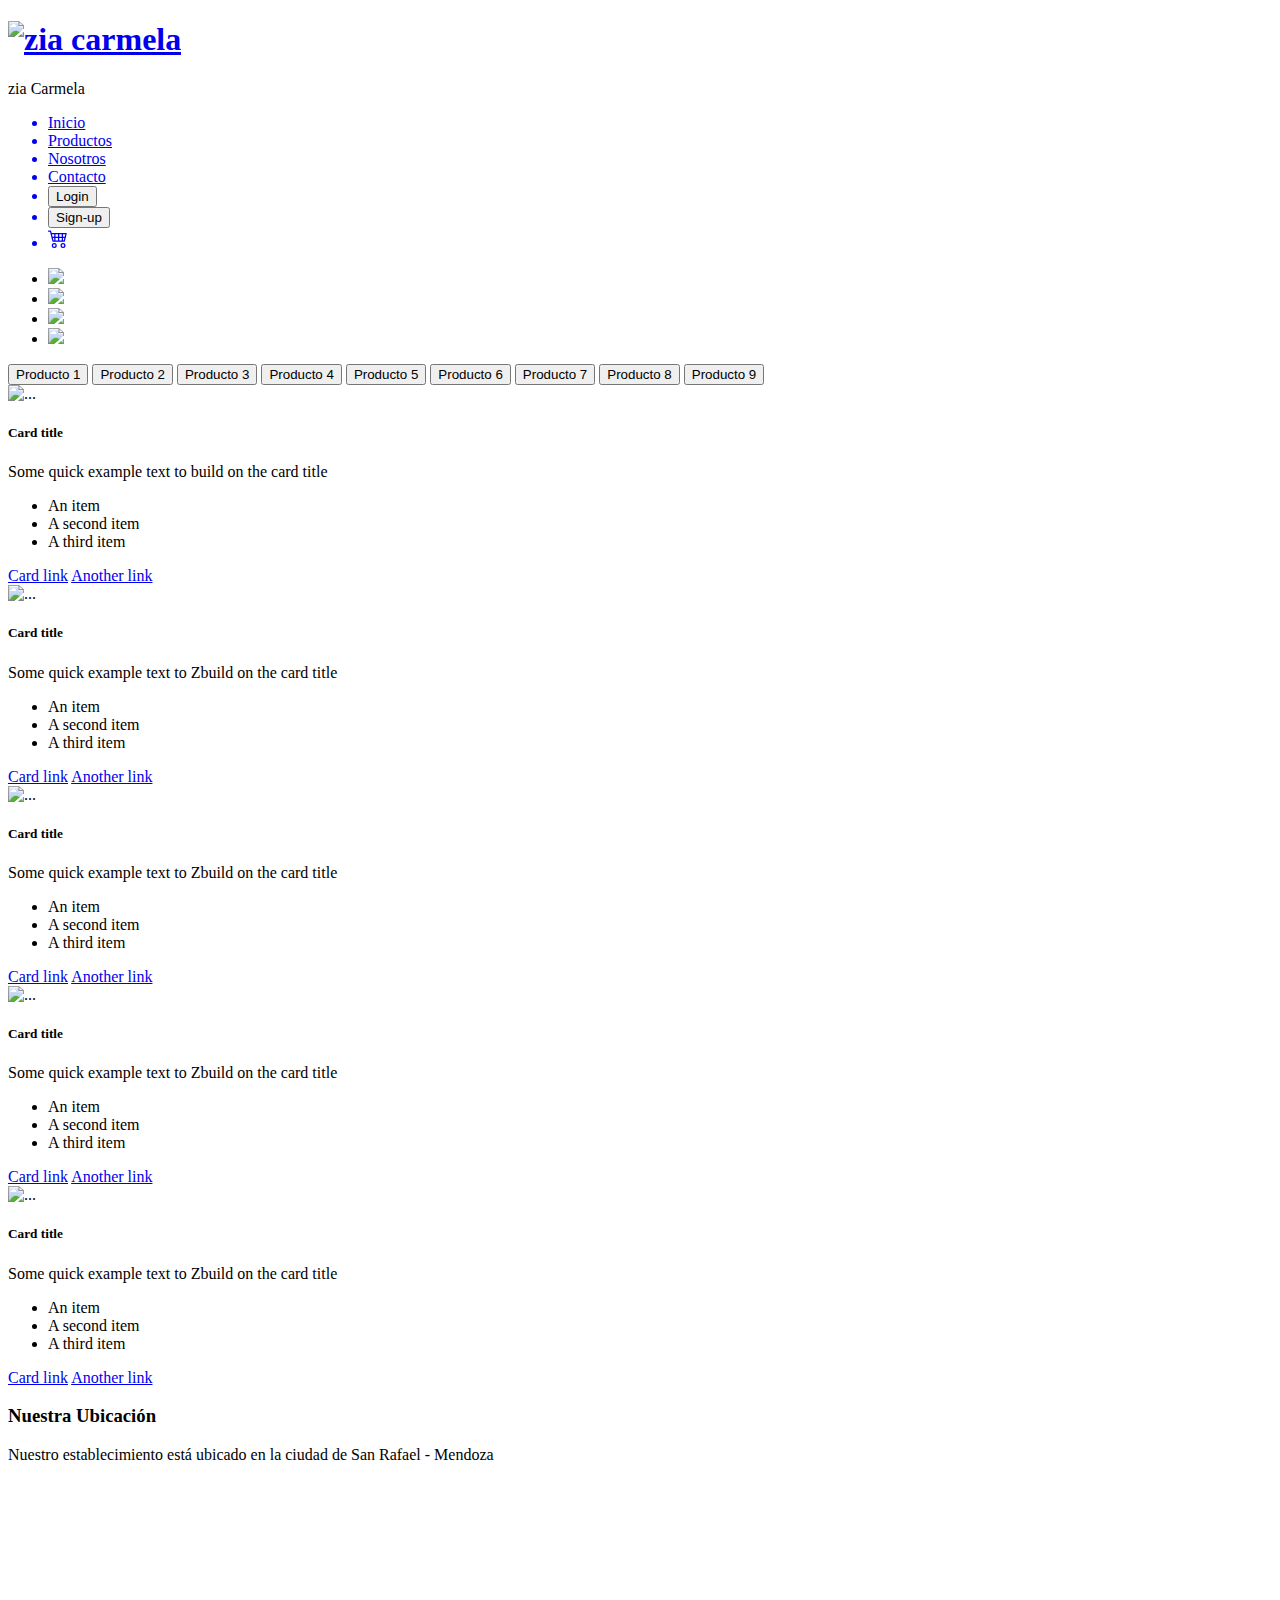
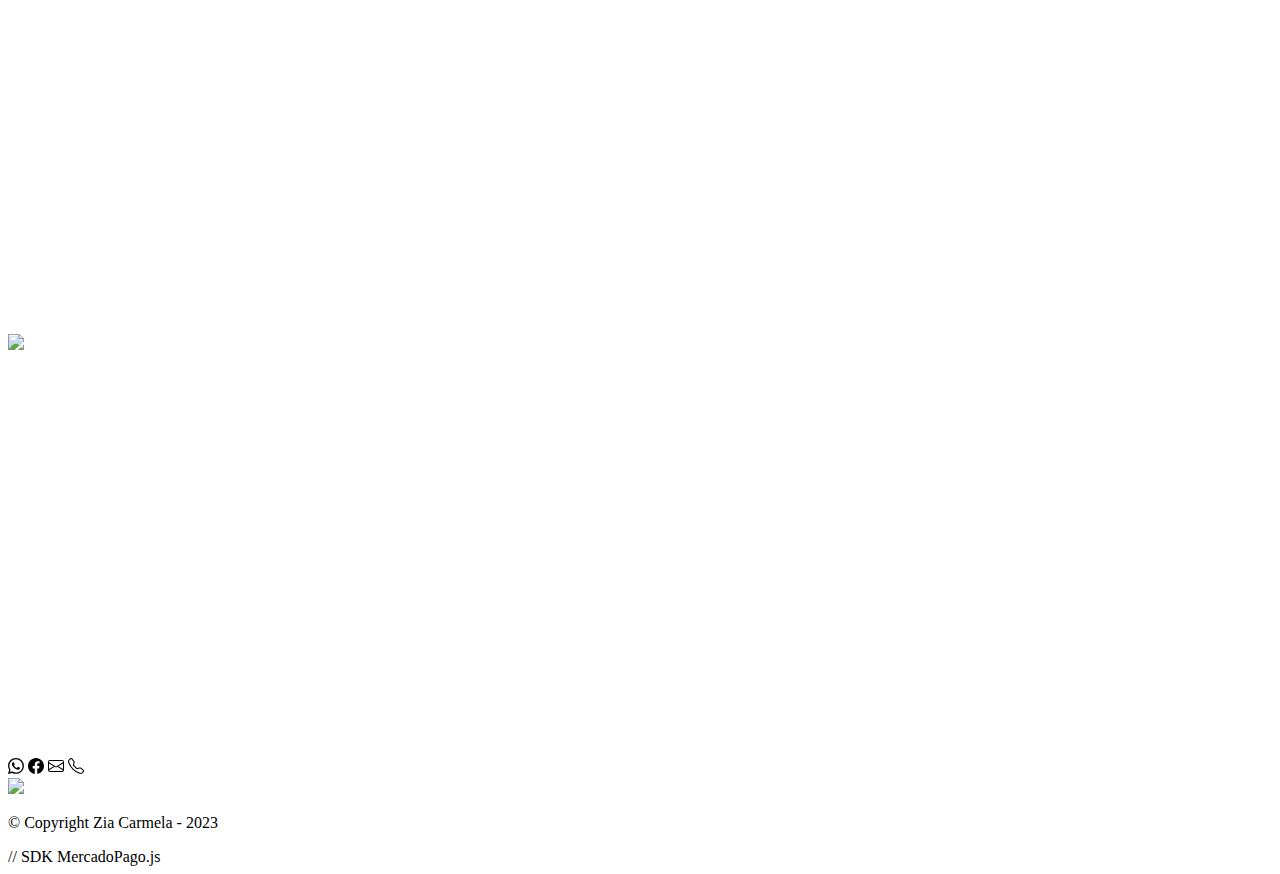
==== target/classes/static/index.html @ 24eec881 "implementando authentication" ====
<!DOCTYPE html>
<html lang="en">

<head>
    <meta charset="UTF-8">
    <meta name="viewport" content="width=device-width, initial-scale=1.0">
    <meta http-equiv="X-UA-Compatible" content="IE=edge" />
    <link rel="stylesheet" href="styles.css">
    <link rel="preconnect" href="https://fonts.googleapis.com">
    <link rel="preconnect" href="https://fonts.gstatic.com" crossorigin>
    <link href="https://fonts.googleapis.com/css2?family=Roboto:wght@400;500&display=swap" rel="stylesheet">
    <link
            href="https://fonts.googleapis.com/css2?family=Inter&family=Licorice&family=Quantico:ital,wght@1,700&display=swap"
            rel="stylesheet">
    <link href="https://cdn.jsdelivr.net/npm/bootstrap@5.3.2/dist/css/bootstrap.min.css" rel="stylesheet"
          integrity="sha384-T3c6CoIi6uLrA9TneNEoa7RxnatzjcDSCmG1MXxSR1GAsXEV/Dwwykc2MPK8M2HN" crossorigin="anonymous">
    <title>Los Sauces</title>
</head>

<body>

<header>
    <div class="caja1">
        <div class="logo">
            <h1><a href="http://www.youtube.com"><img src="imagenes/foto50-.png" alt="zia carmela"></a></h1>
            <p class="letras-logo">zia Carmela</p>
        </div>
        <nav class="nav">
            <ul class="menu">
                <a href="#">
                    <li>Inicio</li>
                </a>
                <a href="#">
                    <li>Productos</li>
                </a>
                <a href="#">
                    <li>Nosotros</li>
                </a>
                <a href="#">
                    <li>Contacto</li>
                </a>

                <a href="index_login.html">
                    <li><button type="button" class="boton-login">Login</button></li>
                </a>
                <a href="#">
                    <li><button type="button" class="boton-sign">Sign-up</button></li>
                </a>
                <a href="index_carrito.html">
                    <li><svg xmlns="http://www.w3.org/2000/svg" width="20" height="20" fill="currentColor"
                             class="cart" viewBox="0 0 16 16">
                        <path
                                d="M0 2.5A.5.5 0 0 1 .5 2H2a.5.5 0 0 1 .485.379L2.89 4H14.5a.5.5 0 0 1 .485.621l-1.5 6A.5.5 0 0 1 13 11H4a.5.5 0 0 1-.485-.379L1.61 3H.5a.5.5 0 0 1-.5-.5zM3.14 5l.5 2H5V5H3.14zM6 5v2h2V5H6zm3 0v2h2V5H9zm3 0v2h1.36l.5-2H12zm1.11 3H12v2h.61l.5-2zM11 8H9v2h2V8zM8 8H6v2h2V8zM5 8H3.89l.5 2H5V8zm0 5a1 1 0 1 0 0 2 1 1 0 0 0 0-2zm-2 1a2 2 0 1 1 4 0 2 2 0 0 1-4 0zm9-1a1 1 0 1 0 0 2 1 1 0 0 0 0-2zm-2 1a2 2 0 1 1 4 0 2 2 0 0 1-4 0z" />
                    </svg></li>
                </a>
            </ul>
        </nav>
    </div>


</header>

<main>
    <div class="contenedor-main-1">
        <section class="seccion1">
            <div class="slider">
                <ul>
                    <li>
                        <img src="imagenes/foto1.jpeg">
                    </li>
                    <li>
                        <img src="imagenes/foto4.jpeg">
                    </li>
                    <li>
                        <img src="imagenes/foto5.jpeg">
                    </li>
                    <li>
                        <img src="imagenes/foto11.jpeg">
                    </li>
                </ul>
            </div>
        </section>
    </div>
    <div class="botones-main">

        <button type="button" class="btn btn-secondary">Producto 1</button>
        <button type="button" class="btn btn-success">Producto 2</button>
        <button type="button" class="btn btn-danger">Producto 3</button>
        <button type="button" class="btn btn-warning">Producto 4</button>
        <button type="button" class="btn btn-info">Producto 5</button>
        <button type="button" class="btn btn-light">Producto 6</button>
        <button type="button" class="btn btn-dark">Producto 7</button>
        <button type="button" class="btn btn-warning">Producto 8</button>
        <button type="button" class="btn btn-secondary">Producto 9</button>
    </div>
    <div class="promo">
        <div class="card">
            <img src="imagenes/foto4.jpeg" class="card-img" alt="...">
            <div class="card-body">
                <h5 class="card-title">Card title</h5>
                <p class="card-text">Some quick example text to build on the card title</p>
            </div>
            <ul class="list-group list-group-flush">
                <li class="list-group-item">An item</li>
                <li class="list-group-item">A second item</li>
                <li class="list-group-item">A third item</li>
            </ul>
            <div class="card-body">
                <a href="#" class="card-link">Card link</a>
                <a href="#" class="card-link">Another link</a>
            </div>
        </div>

        <div class="card">
            <img src="imagenes/foto5.jpeg" class="card-img" alt="...">
            <div class="card-body">
                <h5 class="card-title">Card title</h5>
                <p class="card-text">Some quick example text to Zbuild on the card title</p>
            </div>
            <ul class="list-group list-group-flush">
                <li class="list-group-item">An item</li>
                <li class="list-group-item">A second item</li>
                <li class="list-group-item">A third item</li>
            </ul>
            <div class="card-body">
                <a href="#" class="card-link">Card link</a>
                <a href="#" class="card-link">Another link</a>
            </div>
        </div>

        <div class="card">
            <img src="imagenes/foto12.jpg" class="card-img" alt="...">
            <div class="card-body">
                <h5 class="card-title">Card title</h5>
                <p class="card-text">Some quick example text to Zbuild on the card title</p>
            </div>
            <ul class="list-group list-group-flush">
                <li class="list-group-item">An item</li>
                <li class="list-group-item">A second item</li>
                <li class="list-group-item">A third item</li>
            </ul>
            <div class="card-body">
                <a href="#" class="card-link">Card link</a>
                <a href="#" class="card-link">Another link</a>
            </div>
        </div>

        <div class="card">
            <img src="imagenes/foto11.jpeg" class="card-img" alt="...">
            <div class="card-body">
                <h5 class="card-title">Card title</h5>
                <p class="card-text">Some quick example text to Zbuild on the card title</p>
            </div>
            <ul class="list-group list-group-flush">
                <li class="list-group-item">An item</li>
                <li class="list-group-item">A second item</li>
                <li class="list-group-item">A third item</li>
            </ul>
            <div class="card-body">
                <a href="#" class="card-link">Card link</a>
                <a href="#" class="card-link">Another link</a>
            </div>
        </div>

        <div class="card">
            <img src="imagenes/foto3.jpeg" class="card-img" alt="...">
            <div class="card-body">
                <h5 class="card-title">Card title</h5>
                <p class="card-text">Some quick example text to Zbuild on the card title</p>
            </div>
            <ul class="list-group list-group-flush">
                <li class="list-group-item">An item</li>
                <li class="list-group-item">A second item</li>
                <li class="list-group-item">A third item</li>
            </ul>
            <div class="card-body">
                <a href="#" class="card-link">Card link</a>
                <a href="#" class="card-link">Another link</a>
            </div>
        </div>

    </div>

    <div class="contenedor-mapa">
        <section class="mapa">
            <h3 class="titulo-principal">Nuestra Ubicación</h3>
            <p>Nuestro establecimiento está ubicado en la ciudad de San Rafael - Mendoza</p>

            <div class="mapa-contenido">
                <iframe
                        src="https://www.google.com/maps/embed?pb=!1m18!1m12!1m3!1d3282.986257981986!2d-68.29186362545875!3d-34.62978755887343!2m3!1f0!2f0!3f0!3m2!1i1024!2i768!4f13.1!3m3!1m2!1s0x9679a8338173f3bf%3A0x7ea3db57651925ea!2sAv.%20Bartolom%C3%A9%20Mitre%203580%2C%20San%20Rafael%2C%20Mendoza!5e0!3m2!1ses-419!2sar!4v1696029505403!5m2!1ses-419!2sar"
                        height="450" style="border:0;" allowfullscreen="" loading="lazy"
                        referrerpolicy="no-referrer-when-downgrade"></iframe>
            </div>
        </section>
    </div>

    <div class="caja2">
        <img src="imagenes/foto12.jpg" class="imagen-diferenciales">
        <div class="video">
            <iframe height="400" src="https://www.youtube.com/embed/inI7Y8bXhTY?si=z2L87dIfT15-AZzC"
                    title="YouTube video player" frameborder="0"
                    allow="accelerometer; autoplay; clipboard-write; encrypted-media; gyroscope; picture-in-picture; web-share"
                    allowfullscreen></iframe>
        </div>
    </div>
</main>

<footer>
    <svg xmlns="http://www.w3.org/2000/svg" width="16" height="16" fill="currentColor" class="bi bi-whatsapp"
         viewBox="0 0 16 16">
        <path
                d="M13.601 2.326A7.854 7.854 0 0 0 7.994 0C3.627 0 .068 3.558.064 7.926c0 1.399.366 2.76 1.057 3.965L0 16l4.204-1.102a7.933 7.933 0 0 0 3.79.965h.004c4.368 0 7.926-3.558 7.93-7.93A7.898 7.898 0 0 0 13.6 2.326zM7.994 14.521a6.573 6.573 0 0 1-3.356-.92l-.24-.144-2.494.654.666-2.433-.156-.251a6.56 6.56 0 0 1-1.007-3.505c0-3.626 2.957-6.584 6.591-6.584a6.56 6.56 0 0 1 4.66 1.931 6.557 6.557 0 0 1 1.928 4.66c-.004 3.639-2.961 6.592-6.592 6.592zm3.615-4.934c-.197-.099-1.17-.578-1.353-.646-.182-.065-.315-.099-.445.099-.133.197-.513.646-.627.775-.114.133-.232.148-.43.05-.197-.1-.836-.308-1.592-.985-.59-.525-.985-1.175-1.103-1.372-.114-.198-.011-.304.088-.403.087-.088.197-.232.296-.346.1-.114.133-.198.198-.33.065-.134.034-.248-.015-.347-.05-.099-.445-1.076-.612-1.47-.16-.389-.323-.335-.445-.34-.114-.007-.247-.007-.38-.007a.729.729 0 0 0-.529.247c-.182.198-.691.677-.691 1.654 0 .977.71 1.916.81 2.049.098.133 1.394 2.132 3.383 2.992.47.205.84.326 1.129.418.475.152.904.129 1.246.08.38-.058 1.171-.48 1.338-.943.164-.464.164-.86.114-.943-.049-.084-.182-.133-.38-.232z" />
    </svg>
    <svg xmlns="http://www.w3.org/2000/svg" width="16" height="16" fill="currentColor" class="bi bi-facebook"
         viewBox="0 0 16 16">
        <path
                d="M16 8.049c0-4.446-3.582-8.05-8-8.05C3.58 0-.002 3.603-.002 8.05c0 4.017 2.926 7.347 6.75 7.951v-5.625h-2.03V8.05H6.75V6.275c0-2.017 1.195-3.131 3.022-3.131.876 0 1.791.157 1.791.157v1.98h-1.009c-.993 0-1.303.621-1.303 1.258v1.51h2.218l-.354 2.326H9.25V16c3.824-.604 6.75-3.934 6.75-7.951z" />
    </svg>
    <svg xmlns="http://www.w3.org/2000/svg" width="16" height="16" fill="currentColor" class="bi bi-envelope"
         viewBox="0 0 16 16">
        <path
                d="M0 4a2 2 0 0 1 2-2h12a2 2 0 0 1 2 2v8a2 2 0 0 1-2 2H2a2 2 0 0 1-2-2V4Zm2-1a1 1 0 0 0-1 1v.217l7 4.2 7-4.2V4a1 1 0 0 0-1-1H2Zm13 2.383-4.708 2.825L15 11.105V5.383Zm-.034 6.876-5.64-3.471L8 9.583l-1.326-.795-5.64 3.47A1 1 0 0 0 2 13h12a1 1 0 0 0 .966-.741ZM1 11.105l4.708-2.897L1 5.383v5.722Z" />
    </svg>
    <svg xmlns="http://www.w3.org/2000/svg" width="16" height="16" fill="currentColor" class="bi bi-telephone"
         viewBox="0 0 16 16">
        <path
                d="M3.654 1.328a.678.678 0 0 0-1.015-.063L1.605 2.3c-.483.484-.661 1.169-.45 1.77a17.568 17.568 0 0 0 4.168 6.608 17.569 17.569 0 0 0 6.608 4.168c.601.211 1.286.033 1.77-.45l1.034-1.034a.678.678 0 0 0-.063-1.015l-2.307-1.794a.678.678 0 0 0-.58-.122l-2.19.547a1.745 1.745 0 0 1-1.657-.459L5.482 8.062a1.745 1.745 0 0 1-.46-1.657l.548-2.19a.678.678 0 0 0-.122-.58L3.654 1.328zM1.884.511a1.745 1.745 0 0 1 2.612.163L6.29 2.98c.329.423.445.974.315 1.494l-.547 2.19a.678.678 0 0 0 .178.643l2.457 2.457a.678.678 0 0 0 .644.178l2.189-.547a1.745 1.745 0 0 1 1.494.315l2.306 1.794c.829.645.905 1.87.163 2.611l-1.034 1.034c-.74.74-1.846 1.065-2.877.702a18.634 18.634 0 0 1-7.01-4.42 18.634 18.634 0 0 1-4.42-7.009c-.362-1.03-.037-2.137.703-2.877L1.885.511z" />
    </svg>

    <div><img src="imagenes/foto1.jpeg"></div>
    <p class="copyright">&copy Copyright Zia Carmela - 2023</p>
</footer>

<script src="script.js"></script>
<script src="https://kit.fontawesome.com/6859808a0b.js" crossorigin="anonymous"></script>
<script src="https://cdn.jsdelivr.net/npm/bootstrap@5.3.2/dist/js/bootstrap.bundle.min.js"
        integrity="sha384-C6RzsynM9kWDrMNeT87bh95OGNyZPhcTNXj1NW7RuBCsyN/o0jlpcV8Qyq46cDfL"
        crossorigin="anonymous"></script>

// SDK MercadoPago.js
<script src="https://sdk.mercadopago.com/js/v2"></script>

</body>

</html>
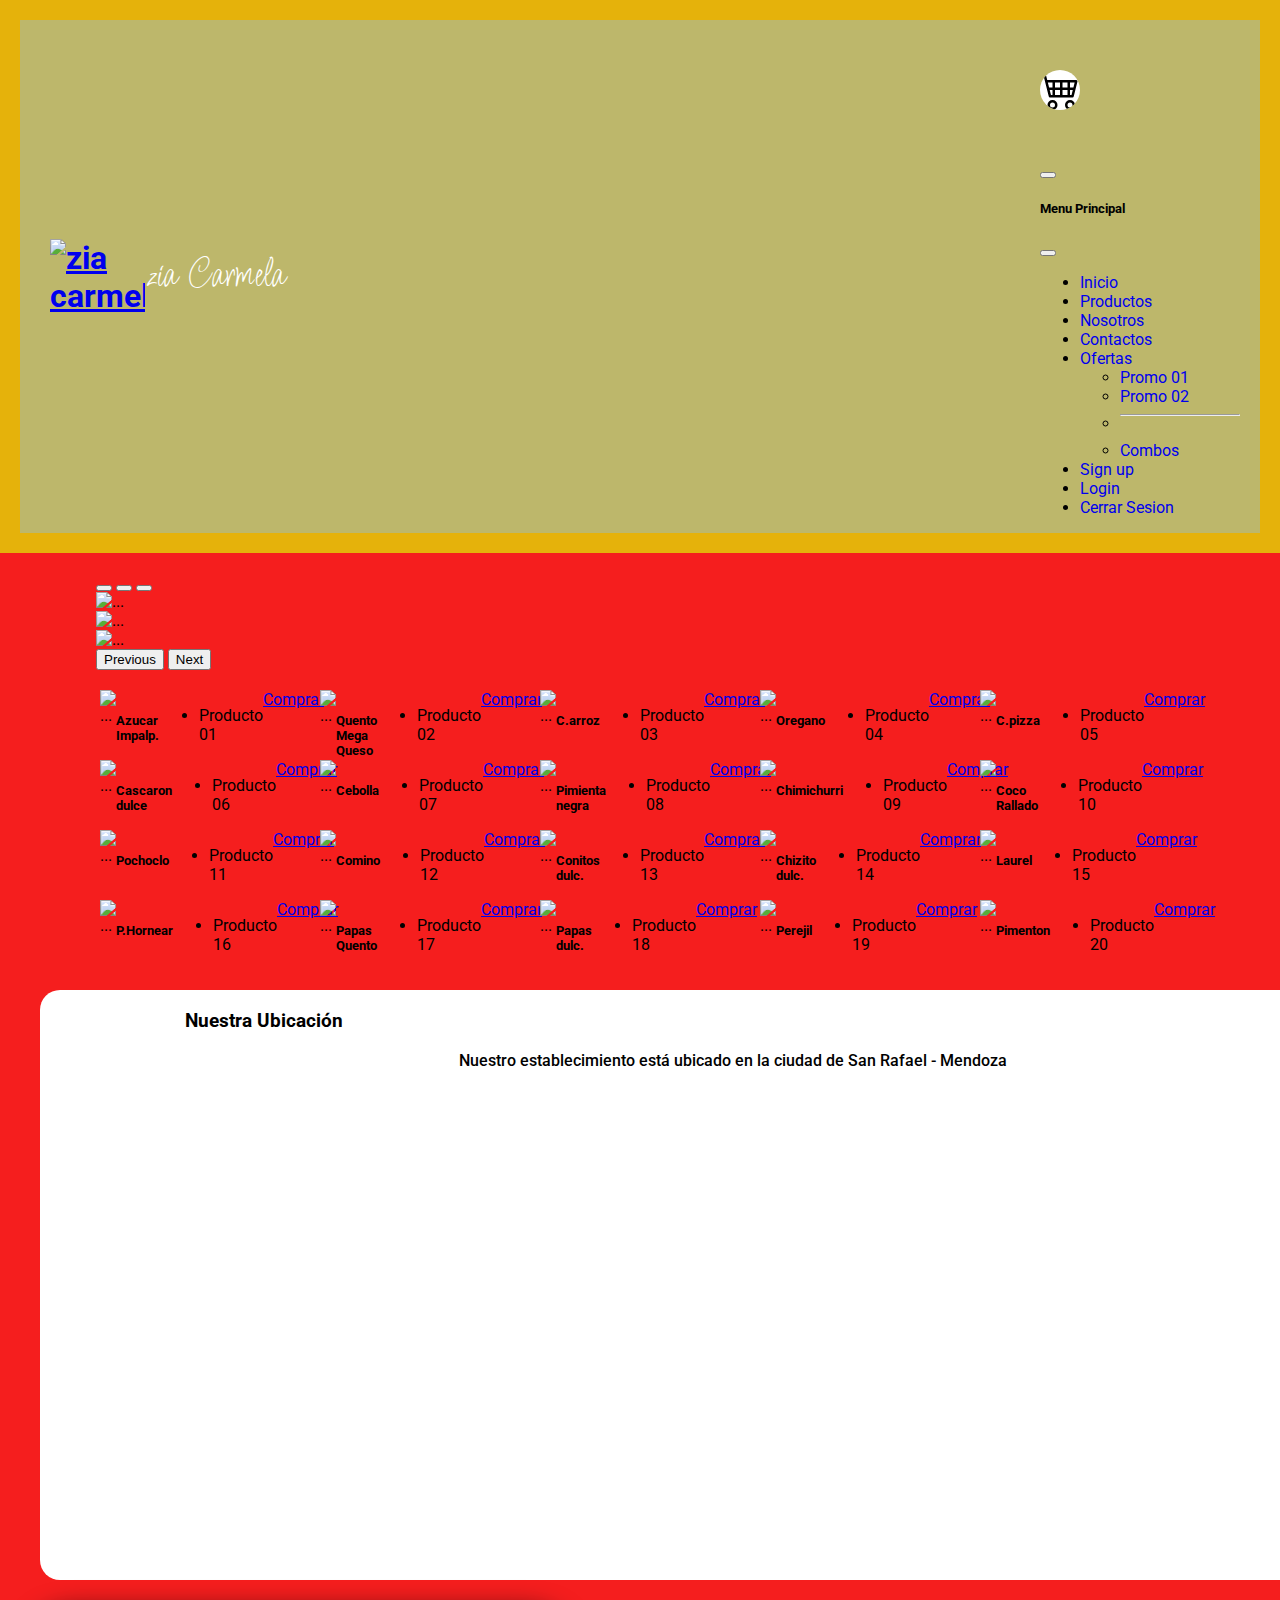
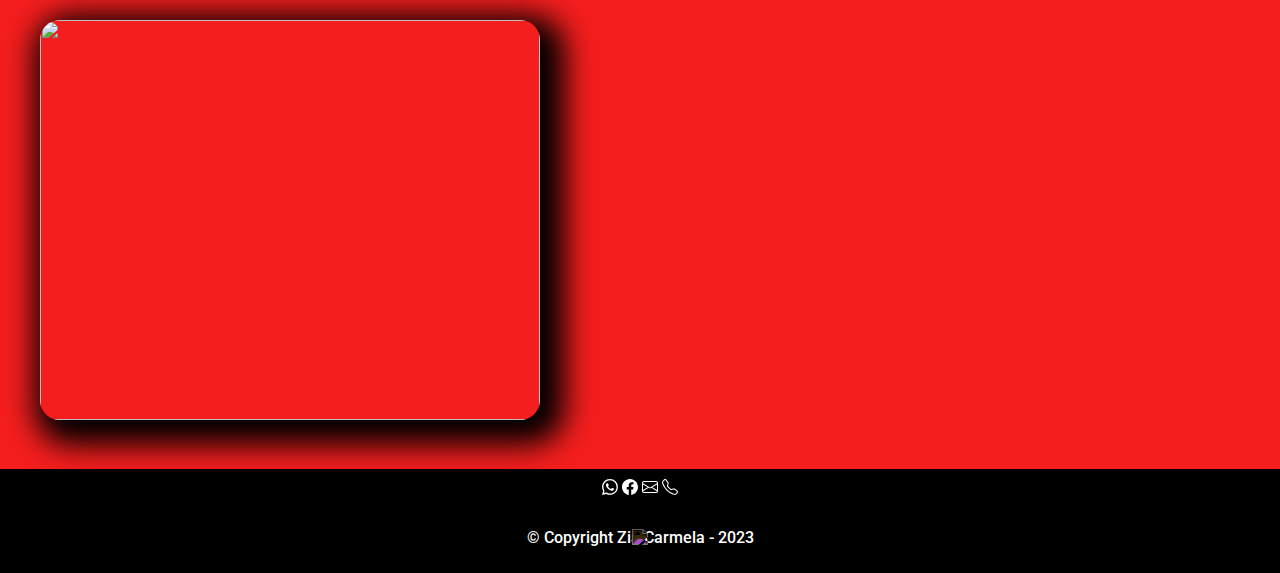
==== commit 020dda3f: "actualizando frontend" ====
--- a/target/classes/static/index.html
+++ b/target/classes/static/index.html
@@ -4,243 +4,476 @@
 <head>
     <meta charset="UTF-8">
     <meta name="viewport" content="width=device-width, initial-scale=1.0">
-    <meta http-equiv="X-UA-Compatible" content="IE=edge" />
-    <link rel="stylesheet" href="styles.css">
-    <link rel="preconnect" href="https://fonts.googleapis.com">
-    <link rel="preconnect" href="https://fonts.gstatic.com" crossorigin>
+    <meta http-equiv="X-UA-Compatible" content="IE=edge" /> <!-- Configuración de compatibilidad -->
+    <link rel="stylesheet" href="styles.css"> <!-- Enlace a una hoja de estilos externa -->
+    <link rel="preconnect" href="https://fonts.googleapis.com"> <!-- Precarga de recursos -->
+    <link rel="preconnect" href="https://fonts.gstatic.com" crossorigin> <!-- Precarga de recursos -->
     <link href="https://fonts.googleapis.com/css2?family=Roboto:wght@400;500&display=swap" rel="stylesheet">
     <link
-            href="https://fonts.googleapis.com/css2?family=Inter&family=Licorice&family=Quantico:ital,wght@1,700&display=swap"
-            rel="stylesheet">
+        href="https://fonts.googleapis.com/css2?family=Inter&family=Licorice&family=Quantico:ital,wght@1,700&display=swap"
+        rel="stylesheet"><!-- Fuente de Google Fonts -->
     <link href="https://cdn.jsdelivr.net/npm/bootstrap@5.3.2/dist/css/bootstrap.min.css" rel="stylesheet"
-          integrity="sha384-T3c6CoIi6uLrA9TneNEoa7RxnatzjcDSCmG1MXxSR1GAsXEV/Dwwykc2MPK8M2HN" crossorigin="anonymous">
-    <title>Los Sauces</title>
+        integrity="sha384-T3c6CoIi6uLrA9TneNEoa7RxnatzjcDSCmG1MXxSR1GAsXEV/Dwwykc2MPK8M2HN" crossorigin="anonymous">
+    <!-- Enlace a Bootstrap CSS -->
+    <title>Los Sauces</title><!-- Título de la página -->
 </head>
 
 <body>
-
-<header>
-    <div class="caja1">
-        <div class="logo">
-            <h1><a href="http://www.youtube.com"><img src="imagenes/foto50-.png" alt="zia carmela"></a></h1>
-            <p class="letras-logo">zia Carmela</p>
-        </div>
-        <nav class="nav">
-            <ul class="menu">
-                <a href="#">
-                    <li>Inicio</li>
-                </a>
-                <a href="#">
-                    <li>Productos</li>
-                </a>
-                <a href="#">
-                    <li>Nosotros</li>
-                </a>
-                <a href="#">
-                    <li>Contacto</li>
-                </a>
-
-                <a href="index_login.html">
-                    <li><button type="button" class="boton-login">Login</button></li>
-                </a>
-                <a href="#">
-                    <li><button type="button" class="boton-sign">Sign-up</button></li>
-                </a>
-                <a href="index_carrito.html">
-                    <li><svg xmlns="http://www.w3.org/2000/svg" width="20" height="20" fill="currentColor"
-                             class="cart" viewBox="0 0 16 16">
-                        <path
-                                d="M0 2.5A.5.5 0 0 1 .5 2H2a.5.5 0 0 1 .485.379L2.89 4H14.5a.5.5 0 0 1 .485.621l-1.5 6A.5.5 0 0 1 13 11H4a.5.5 0 0 1-.485-.379L1.61 3H.5a.5.5 0 0 1-.5-.5zM3.14 5l.5 2H5V5H3.14zM6 5v2h2V5H6zm3 0v2h2V5H9zm3 0v2h1.36l.5-2H12zm1.11 3H12v2h.61l.5-2zM11 8H9v2h2V8zM8 8H6v2h2V8zM5 8H3.89l.5 2H5V8zm0 5a1 1 0 1 0 0 2 1 1 0 0 0 0-2zm-2 1a2 2 0 1 1 4 0 2 2 0 0 1-4 0zm9-1a1 1 0 1 0 0 2 1 1 0 0 0 0-2zm-2 1a2 2 0 1 1 4 0 2 2 0 0 1-4 0z" />
-                    </svg></li>
-                </a>
-            </ul>
-        </nav>
+    <div class="contenedor"><!-- Contenedor principal -->
+
+        <!-- Encabezado -->
+        <header>
+            <div class="caja1">
+                <div class="logo">
+                    <h1><a href="http://www.youtube.com"><img src="imagenes/foto50-.png" alt="zia carmela"></a></h1>
+                    <p class="letras-logo">zia Carmela </p>
+                </div>
+
+                <nav class="navbar navbar-dark"><!-- Barra de navegación Bootstrap -->
+                    <div class="container-fluid">
+                        <!-- Enlaces de navegación y botón de menú desplegable -->
+                        <a href="index_carrito.html">
+                            <svg xmlns="http://www.w3.org/2000/svg" width="20" height="20" fill="currentColor"
+                                class="cart" viewBox="0 0 16 16">
+                                <path
+                                    d="M0 2.5A.5.5 0 0 1 .5 2H2a.5.5 0 0 1 .485.379L2.89 4H14.5a.5.5 0 0 1 .485.621l-1.5 6A.5.5 0 0 1 13 11H4a.5.5 0 0 1-.485-.379L1.61 3H.5a.5.5 0 0 1-.5-.5zM3.14 5l.5 2H5V5H3.14zM6 5v2h2V5H6zm3 0v2h2V5H9zm3 0v2h1.36l.5-2H12zm1.11 3H12v2h.61l.5-2zM11 8H9v2h2V8zM8 8H6v2h2V8zM5 8H3.89l.5 2H5V8zm0 5a1 1 0 1 0 0 2 1 1 0 0 0 0-2zm-2 1a2 2 0 1 1 4 0 2 2 0 0 1-4 0zm9-1a1 1 0 1 0 0 2 1 1 0 0 0 0-2zm-2 1a2 2 0 1 1 4 0 2 2 0 0 1-4 0z" />
+                            </svg>
+                        </a>
+                        <button class="navbar-toggler" type="button" data-bs-toggle="offcanvas"
+                            data-bs-target="#offcanvasDarkNavbar" aria-controls="offcanvasDarkNavbar"
+                            aria-label="Toggle navigation">
+                            <span class="navbar-toggler-icon"></span>
+                        </button>
+                        <div class="offcanvas text-bg-dark" tabindex="-1" id="offcanvasDarkNavbar"
+                            aria-labelledby="offcanvasDarkNavbarLabel">
+                            <div class="offcanvas-header">
+                                <h5 class="offcanvas-title" id="offcanvasDarkNavbarLabel">Menu Principal</h5>
+                                <button type="button" class="btn-close btn-close-white" data-bs-dismiss="offcanvas"
+                                    aria-label="Close"></button>
+                            </div>
+                            <div class="offcanvas-body">
+                                <ul class="navbar-nav justify-content-end flex-grow-1 pe-3">
+                                    <li class="nav-item">
+                                        <a class="nav-link active" aria-current="page" href="#">Inicio</a>
+                                    </li>
+                                    <li class="nav-item">
+                                        <a class="nav-link" href="#">Productos</a>
+                                    </li>
+                                    <li class="nav-item">
+                                        <a class="nav-link" href="#">Nosotros</a>
+                                    </li>
+                                    <li class="nav-item">
+                                        <a class="nav-link" href="#">Contactos</a>
+                                    </li>
+                                    <li class="nav-item dropdown">
+                                        <a class="nav-link dropdown-toggle" href="#" role="button"
+                                            data-bs-toggle="dropdown" aria-expanded="false">
+                                            Ofertas
+                                        </a>
+                                        <ul class="dropdown-menu dropdown-menu-dark">
+                                            <li><a class="dropdown-item" href="#">Promo 01</a></li>
+                                            <li><a class="dropdown-item" href="#">Promo 02</a></li>
+                                            <li>
+                                                <hr class="dropdown-divider">
+                                            </li>
+                                            <li><a class="dropdown-item" href="#">Combos</a></li>
+                                        </ul>
+                                    </li>
+                                    <li class="nav-item">
+                                        <a class="nav-link" href="#">Sign up</a>
+                                    </li>
+                                    <li class="nav-item">
+                                        <a class="nav-link" href="#">Login</a>
+                                    </li>
+                                    <li class="nav-item">
+                                        <a class="nav-link" href="#">Cerrar Sesion</a>
+                                    </li>
+                                </ul>
+
+                            </div>
+                        </div>
+                    </div>
+                </nav>
+            </div>
+        </header>
+
+        <!-- Contenido principal -->
+        <main>
+            <!-- Carrusel de imágenes -->
+            <div id="carouselExampleIndicators" class="carousel slide">
+                <!-- Indicadores del carrusel -->
+                <div class="carousel-indicators">
+                    <button type="button" data-bs-target="#carouselExampleIndicators" data-bs-slide-to="0"
+                        class="active" aria-current="true" aria-label="Slide 1"></button>
+                    <button type="button" data-bs-target="#carouselExampleIndicators" data-bs-slide-to="1"
+                        aria-label="Slide 2"></button>
+                    <button type="button" data-bs-target="#carouselExampleIndicators" data-bs-slide-to="2"
+                        aria-label="Slide 3"></button>
+                </div>
+                <!-- Imágenes del carrusel -->
+                <div class="carousel-inner">
+                    <div class="carousel-item active">
+                        <img src="https://i.imgur.com/RtgOYD8.jpg" class="d-inline w-20" alt="...">
+                    </div>
+                    <div class="carousel-item">
+                        <img src="https://i.imgur.com/d2zptec.jpg" class="d-inline w-20" alt="...">
+                    </div>
+                    <div class="carousel-item">
+                        <img src="https://i.imgur.com/vw62jQo.jpg" class="d-inline w-20" alt="...">
+                    </div>
+
+                </div>
+                <!-- Controles para cambiar de imagen en el carrusel -->
+                <button class="carousel-control-prev" type="button" data-bs-target="#carouselExampleIndicators"
+                    data-bs-slide="prev">
+                    <span class="carousel-control-prev-icon" aria-hidden="true"></span>
+                    <span class="visually-hidden">Previous</span>
+                </button>
+                <button class="carousel-control-next" type="button" data-bs-target="#carouselExampleIndicators"
+                    data-bs-slide="next">
+                    <span class="carousel-control-next-icon" aria-hidden="true"></span>
+                    <span class="visually-hidden">Next</span>
+                </button>
+            </div>
+
+            <!-- Sección de promociones -->
+            <div class="promo">
+                <!-- Tarjetas de productos en promoción -->
+                <div class="card">
+                    <img src="https://i.imgur.com/wy00szZ.jpg" class="card-img" alt="...">
+                    <div class="card-body">
+                        <h5 class="card-title">Azucar Impalp.</h5>
+                    </div>
+                    <ul class="list-group list-group-flush">
+                        <li class="list-group-item">Producto 01</li>
+                    </ul>
+                    <div class="card-body">
+                        <a href="index_carrito.html" class="card-link">Comprar</a>
+                    </div>
+                </div>
+
+                <div class="card">
+                    <img src="https://i.imgur.com/QmOUznl.png" class="card-img" alt="...">
+                    <div class="card-body">
+                        <h5 class="card-title">Quento Mega Queso</h5>
+                    </div>
+                    <ul class="list-group list-group-flush">
+                        <li class="list-group-item">Producto 02</li>
+                    </ul>
+                    <div class="card-body">
+                        <a href="index_carrito.html" class="card-link">Comprar</a>
+                    </div>
+                </div>
+
+                <div class="card">
+                    <img src="https://i.imgur.com/apTUfxa.jpg" class="card-img" alt="...">
+                    <div class="card-body">
+                        <h5 class="card-title">C.arroz</h5>
+                    </div>
+                    <ul class="list-group list-group-flush">
+                        <li class="list-group-item">Producto 03</li>
+                    </ul>
+                    <div class="card-body">
+                        <a href="index_carrito.html" class="card-link">Comprar</a>
+                    </div>
+                </div>
+
+                <div class="card">
+                    <img src="https://i.imgur.com/jzp7Rlf.jpg" class="card-img" alt="...">
+                    <div class="card-body">
+                        <h5 class="card-title">Oregano</h5>
+                    </div>
+                    <ul class="list-group list-group-flush">
+                        <li class="list-group-item">Producto 04</li>
+                    </ul>
+                    <div class="card-body">
+                        <a href="index_carrito.html" class="card-link">Comprar</a>
+                    </div>
+                </div>
+
+                <div class="card">
+                    <img src="https://i.imgur.com/y2tlto8.jpg" class="card-img" alt="...">
+                    <div class="card-body">
+                        <h5 class="card-title">C.pizza</h5>
+                    </div>
+                    <ul class="list-group list-group-flush">
+                        <li class="list-group-item">Producto 05</li>
+                    </ul>
+                    <div class="card-body">
+                        <a href="index_carrito.html" class="card-link">Comprar</a>
+                    </div>
+                </div>
+
+                <div class="card">
+                    <img src="https://i.imgur.com/4HZUDOX.jpg" class="card-img" alt="...">
+                    <div class="card-body">
+                        <h5 class="card-title">Cascaron dulce</h5>
+                    </div>
+                    <ul class="list-group list-group-flush">
+                        <li class="list-group-item">Producto 06</li>
+                    </ul>
+                    <div class="card-body">
+                        <a href="index_carrito.html" class="card-link">Comprar</a>
+                    </div>
+                </div>
+
+                <div class="card">
+                    <img src="https://i.imgur.com/d3mrowy.jpg" class="card-img" alt="...">
+                    <div class="card-body">
+                        <h5 class="card-title">Cebolla</h5>
+                    </div>
+                    <ul class="list-group list-group-flush">
+                        <li class="list-group-item">Producto 07</li>
+                    </ul>
+                    <div class="card-body">
+                        <a href="index_carrito.html" class="card-link">Comprar</a>
+                    </div>
+                </div>
+
+                <div class="card">
+                    <img src="https://i.imgur.com/InLtWAq.jpg" class="card-img" alt="...">
+                    <div class="card-body">
+                        <h5 class="card-title">Pimienta negra</h5>
+                    </div>
+                    <ul class="list-group list-group-flush">
+                        <li class="list-group-item">Producto 08</li>
+                    </ul>
+                    <div class="card-body">
+                        <a href="index_carrito.html" class="card-link">Comprar</a>
+                    </div>
+                </div>
+
+                <div class="card">
+                    <img src="https://i.imgur.com/5yTACEK.jpg" class="card-img" alt="...">
+                    <div class="card-body">
+                        <h5 class="card-title">Chimichurri</h5>
+                    </div>
+                    <ul class="list-group list-group-flush">
+                        <li class="list-group-item">Producto 09</li>
+                    </ul>
+                    <div class="card-body">
+                        <a href="index_carrito.html" class="card-link">Comprar</a>
+                    </div>
+                </div>
+
+                <div class="card">
+                    <img src="https://i.imgur.com/nEAxIB4.jpg" class="card-img" alt="...">
+                    <div class="card-body">
+                        <h5 class="card-title">Coco Rallado</h5>
+                    </div>
+                    <ul class="list-group list-group-flush">
+                        <li class="list-group-item">Producto 10</li>
+                    </ul>
+                    <div class="card-body">
+                        <a href="index_carrito.html" class="card-link">Comprar</a>
+                    </div>
+                </div>
+
+                <div class="card">
+                    <img src="https://i.imgur.com/exhkhXd.jpg" class="card-img" alt="...">
+                    <div class="card-body">
+                        <h5 class="card-title">Pochoclo</h5>
+                    </div>
+                    <ul class="list-group list-group-flush">
+                        <li class="list-group-item">Producto 11</li>
+                    </ul>
+                    <div class="card-body">
+                        <a href="index_carrito.html" class="card-link">Comprar</a>
+                    </div>
+                </div>
+
+                <div class="card">
+                    <img src="https://i.imgur.com/ZmIWVFm.jpg" class="card-img" alt="...">
+                    <div class="card-body">
+                        <h5 class="card-title">Comino</h5>
+                    </div>
+                    <ul class="list-group list-group-flush">
+                        <li class="list-group-item">Producto 12</li>
+                    </ul>
+                    <div class="card-body">
+                        <a href="index_carrito.html" class="card-link">Comprar</a>
+                    </div>
+                </div>
+
+                <div class="card">
+                    <img src="https://i.imgur.com/7vfaGx0.jpg" class="card-img" alt="...">
+                    <div class="card-body">
+                        <h5 class="card-title">Conitos dulc.</h5>
+                    </div>
+                    <ul class="list-group list-group-flush">
+                        <li class="list-group-item">Producto 13</li>
+                    </ul>
+                    <div class="card-body">
+                        <a href="index_carrito.html" class="card-link">Comprar</a>
+                    </div>
+                </div>
+
+                <div class="card">
+                    <img src="https://i.imgur.com/FWLjtMu.jpg" class="card-img" alt="...">
+                    <div class="card-body">
+                        <h5 class="card-title">Chizito dulc.</h5>
+                    </div>
+                    <ul class="list-group list-group-flush">
+                        <li class="list-group-item">Producto 14</li>
+                    </ul>
+                    <div class="card-body">
+                        <a href="index_carrito.html" class="card-link">Comprar</a>
+                    </div>
+                </div>
+
+                <div class="card">
+                    <img src="https://i.imgur.com/9HrRNSY.jpg" class="card-img" alt="...">
+                    <div class="card-body">
+                        <h5 class="card-title">Laurel</h5>
+                    </div>
+                    <ul class="list-group list-group-flush">
+                        <li class="list-group-item">Producto 15</li>
+                    </ul>
+                    <div class="card-body">
+                        <a href="index_carrito.html" class="card-link">Comprar</a>
+                    </div>
+                </div>
+
+                <div class="card">
+                    <img src="https://i.imgur.com/GsxDFfV.jpg" class="card-img" alt="...">
+                    <div class="card-body">
+                        <h5 class="card-title">P.Hornear</h5>
+                    </div>
+                    <ul class="list-group list-group-flush">
+                        <li class="list-group-item">Producto 16</li>
+                    </ul>
+                    <div class="card-body">
+                        <a href="index_carrito.html" class="card-link">Comprar</a>
+                    </div>
+                </div>
+
+                <div class="card">
+                    <img src="https://i.imgur.com/j1HmwfP.png" class="card-img" alt="...">
+                    <div class="card-body">
+                        <h5 class="card-title">Papas Quento</h5>
+                    </div>
+                    <ul class="list-group list-group-flush">
+                        <li class="list-group-item">Producto 17</li>
+                    </ul>
+                    <div class="card-body">
+                        <a href="index_carrito.html" class="card-link">Comprar</a>
+                    </div>
+                </div>
+
+                <div class="card">
+                    <img src="https://i.imgur.com/VLOjJKg.jpg" class="card-img" alt="...">
+                    <div class="card-body">
+                        <h5 class="card-title">Papas dulc.</h5>
+                    </div>
+                    <ul class="list-group list-group-flush">
+                        <li class="list-group-item">Producto 18</li>
+                    </ul>
+                    <div class="card-body">
+                        <a href="index_carrito.html" class="card-link">Comprar</a>
+                    </div>
+                </div>
+
+                <div class="card">
+                    <img src="https://i.imgur.com/jnt4B3d.jpg" class="card-img" alt="...">
+                    <div class="card-body">
+                        <h5 class="card-title">Perejil</h5>
+                    </div>
+                    <ul class="list-group list-group-flush">
+                        <li class="list-group-item">Producto 19</li>
+                    </ul>
+                    <div class="card-body">
+                        <a href="index_carrito.html" class="card-link">Comprar</a>
+                    </div>
+                </div>
+
+                <div class="card">
+                    <img src="https://i.imgur.com/5zt3b7v.jpg" class="card-img" alt="...">
+                    <div class="card-body">
+                        <h5 class="card-title">Pimenton</h5>
+                    </div>
+                    <ul class="list-group list-group-flush">
+                        <li class="list-group-item">Producto 20</li>
+                    </ul>
+                    <div class="card-body">
+                        <a href="index_carrito.html" class="card-link">Comprar</a>
+                    </div>
+                </div>
+
+            </div>
+
+            <!-- Contenedor del mapa de ubicación -->
+            <div class="contenedor-mapa">
+                <!-- Sección del mapa de ubicación -->
+                <section class="mapa">
+                    <!-- Título y descripción de ubicación -->
+                    <h3 class="titulo-principal">Nuestra Ubicación</h3>
+                    <p>Nuestro establecimiento está ubicado en la ciudad de San Rafael - Mendoza</p>
+                    <!-- Mapa incrustado de Google Maps -->
+                    <div class="mapa-contenido">
+                        <iframe
+                            src="https://www.google.com/maps/embed?pb=!1m18!1m12!1m3!1d3282.986257981986!2d-68.29186362545875!3d-34.62978755887343!2m3!1f0!2f0!3f0!3m2!1i1024!2i768!4f13.1!3m3!1m2!1s0x9679a8338173f3bf%3A0x7ea3db57651925ea!2sAv.%20Bartolom%C3%A9%20Mitre%203580%2C%20San%20Rafael%2C%20Mendoza!5e0!3m2!1ses-419!2sar!4v1696029505403!5m2!1ses-419!2sar"
+                            height="450" style="border:0;" allowfullscreen="" loading="lazy"
+                            referrerpolicy="no-referrer-when-downgrade"></iframe>
+                    </div>
+                </section>
+            </div>
+
+            <!-- Segunda caja de contenido -->
+            <div class="caja2">
+                <!-- Imagen y video incrustado de YouTube -->
+                <img src="imagenes/foto12.jpg" class="imagen-diferenciales">
+                <div class="video">
+                    <iframe height="400" src="https://www.youtube.com/embed/inI7Y8bXhTY?si=z2L87dIfT15-AZzC"
+                        title="YouTube video player" frameborder="0"
+                        allow="accelerometer; autoplay; clipboard-write; encrypted-media; gyroscope; picture-in-picture; web-share"
+                        allowfullscreen></iframe>
+                </div>
+            </div>
+        </main>
+
+        <!-- Pie de página -->
+        <footer>
+            <!-- Información de contacto (teléfono, correo, etc.) -->
+
+            <!-- Iconos de redes sociales -->
+            <svg xmlns="http://www.w3.org/2000/svg" width="16" height="16" fill="currentColor" class="bi bi-whatsapp"
+                viewBox="0 0 16 16">
+                <path
+                    d="M13.601 2.326A7.854 7.854 0 0 0 7.994 0C3.627 0 .068 3.558.064 7.926c0 1.399.366 2.76 1.057 3.965L0 16l4.204-1.102a7.933 7.933 0 0 0 3.79.965h.004c4.368 0 7.926-3.558 7.93-7.93A7.898 7.898 0 0 0 13.6 2.326zM7.994 14.521a6.573 6.573 0 0 1-3.356-.92l-.24-.144-2.494.654.666-2.433-.156-.251a6.56 6.56 0 0 1-1.007-3.505c0-3.626 2.957-6.584 6.591-6.584a6.56 6.56 0 0 1 4.66 1.931 6.557 6.557 0 0 1 1.928 4.66c-.004 3.639-2.961 6.592-6.592 6.592zm3.615-4.934c-.197-.099-1.17-.578-1.353-.646-.182-.065-.315-.099-.445.099-.133.197-.513.646-.627.775-.114.133-.232.148-.43.05-.197-.1-.836-.308-1.592-.985-.59-.525-.985-1.175-1.103-1.372-.114-.198-.011-.304.088-.403.087-.088.197-.232.296-.346.1-.114.133-.198.198-.33.065-.134.034-.248-.015-.347-.05-.099-.445-1.076-.612-1.47-.16-.389-.323-.335-.445-.34-.114-.007-.247-.007-.38-.007a.729.729 0 0 0-.529.247c-.182.198-.691.677-.691 1.654 0 .977.71 1.916.81 2.049.098.133 1.394 2.132 3.383 2.992.47.205.84.326 1.129.418.475.152.904.129 1.246.08.38-.058 1.171-.48 1.338-.943.164-.464.164-.86.114-.943-.049-.084-.182-.133-.38-.232z" />
+            </svg>
+            <svg xmlns="http://www.w3.org/2000/svg" width="16" height="16" fill="currentColor" class="bi bi-facebook"
+                viewBox="0 0 16 16">
+                <path
+                    d="M16 8.049c0-4.446-3.582-8.05-8-8.05C3.58 0-.002 3.603-.002 8.05c0 4.017 2.926 7.347 6.75 7.951v-5.625h-2.03V8.05H6.75V6.275c0-2.017 1.195-3.131 3.022-3.131.876 0 1.791.157 1.791.157v1.98h-1.009c-.993 0-1.303.621-1.303 1.258v1.51h2.218l-.354 2.326H9.25V16c3.824-.604 6.75-3.934 6.75-7.951z" />
+            </svg>
+            <svg xmlns="http://www.w3.org/2000/svg" width="16" height="16" fill="currentColor" class="bi bi-envelope"
+                viewBox="0 0 16 16">
+                <path
+                    d="M0 4a2 2 0 0 1 2-2h12a2 2 0 0 1 2 2v8a2 2 0 0 1-2 2H2a2 2 0 0 1-2-2V4Zm2-1a1 1 0 0 0-1 1v.217l7 4.2 7-4.2V4a1 1 0 0 0-1-1H2Zm13 2.383-4.708 2.825L15 11.105V5.383Zm-.034 6.876-5.64-3.471L8 9.583l-1.326-.795-5.64 3.47A1 1 0 0 0 2 13h12a1 1 0 0 0 .966-.741ZM1 11.105l4.708-2.897L1 5.383v5.722Z" />
+            </svg>
+            <svg xmlns="http://www.w3.org/2000/svg" width="16" height="16" fill="currentColor" class="bi bi-telephone"
+                viewBox="0 0 16 16">
+                <path
+                    d="M3.654 1.328a.678.678 0 0 0-1.015-.063L1.605 2.3c-.483.484-.661 1.169-.45 1.77a17.568 17.568 0 0 0 4.168 6.608 17.569 17.569 0 0 0 6.608 4.168c.601.211 1.286.033 1.77-.45l1.034-1.034a.678.678 0 0 0-.063-1.015l-2.307-1.794a.678.678 0 0 0-.58-.122l-2.19.547a1.745 1.745 0 0 1-1.657-.459L5.482 8.062a1.745 1.745 0 0 1-.46-1.657l.548-2.19a.678.678 0 0 0-.122-.58L3.654 1.328zM1.884.511a1.745 1.745 0 0 1 2.612.163L6.29 2.98c.329.423.445.974.315 1.494l-.547 2.19a.678.678 0 0 0 .178.643l2.457 2.457a.678.678 0 0 0 .644.178l2.189-.547a1.745 1.745 0 0 1 1.494.315l2.306 1.794c.829.645.905 1.87.163 2.611l-1.034 1.034c-.74.74-1.846 1.065-2.877.702a18.634 18.634 0 0 1-7.01-4.42 18.634 18.634 0 0 1-4.42-7.009c-.362-1.03-.037-2.137.703-2.877L1.885.511z" />
+            </svg>
+
+            <!-- Imagen del logotipo -->
+            <div><img class="logo-footer" src="imagenes/foto50-.png"></div>
+            <p class="copyright">&copy Copyright Zia Carmela - 2023</p><!-- Derechos de autor -->
+        </footer>
+
+        <!-- Scripts JavaScript y librerías externas -->
+        <script src="https://code.jquery.com/jquery-3.5.1.slim.min.js"></script>
+        <script src="https://cdn.jsdelivr.net/npm/@popperjs/core@2.11.6/dist/umd/popper.min.js"></script>
+        <script src="https://maxcdn.bootstrapcdn.com/bootstrap/4.5.2/js/bootstrap.min.js"></script>
+        <script src="script.js"></script>
+        <script src="https://kit.fontawesome.com/6859808a0b.js" crossorigin="anonymous"></script>
+        <script src="https://cdn.jsdelivr.net/npm/bootstrap@5.3.2/dist/js/bootstrap.bundle.min.js"
+            integrity="sha384-C6RzsynM9kWDrMNeT87bh95OGNyZPhcTNXj1NW7RuBCsyN/o0jlpcV8Qyq46cDfL"
+            crossorigin="anonymous"></script>
+        <!-- SDK MercadoPago.js-->
+        <script src="https://sdk.mercadopago.com/js/v2"></script>
     </div>
-
-
-</header>
-
-<main>
-    <div class="contenedor-main-1">
-        <section class="seccion1">
-            <div class="slider">
-                <ul>
-                    <li>
-                        <img src="imagenes/foto1.jpeg">
-                    </li>
-                    <li>
-                        <img src="imagenes/foto4.jpeg">
-                    </li>
-                    <li>
-                        <img src="imagenes/foto5.jpeg">
-                    </li>
-                    <li>
-                        <img src="imagenes/foto11.jpeg">
-                    </li>
-                </ul>
-            </div>
-        </section>
-    </div>
-    <div class="botones-main">
-
-        <button type="button" class="btn btn-secondary">Producto 1</button>
-        <button type="button" class="btn btn-success">Producto 2</button>
-        <button type="button" class="btn btn-danger">Producto 3</button>
-        <button type="button" class="btn btn-warning">Producto 4</button>
-        <button type="button" class="btn btn-info">Producto 5</button>
-        <button type="button" class="btn btn-light">Producto 6</button>
-        <button type="button" class="btn btn-dark">Producto 7</button>
-        <button type="button" class="btn btn-warning">Producto 8</button>
-        <button type="button" class="btn btn-secondary">Producto 9</button>
-    </div>
-    <div class="promo">
-        <div class="card">
-            <img src="imagenes/foto4.jpeg" class="card-img" alt="...">
-            <div class="card-body">
-                <h5 class="card-title">Card title</h5>
-                <p class="card-text">Some quick example text to build on the card title</p>
-            </div>
-            <ul class="list-group list-group-flush">
-                <li class="list-group-item">An item</li>
-                <li class="list-group-item">A second item</li>
-                <li class="list-group-item">A third item</li>
-            </ul>
-            <div class="card-body">
-                <a href="#" class="card-link">Card link</a>
-                <a href="#" class="card-link">Another link</a>
-            </div>
-        </div>
-
-        <div class="card">
-            <img src="imagenes/foto5.jpeg" class="card-img" alt="...">
-            <div class="card-body">
-                <h5 class="card-title">Card title</h5>
-                <p class="card-text">Some quick example text to Zbuild on the card title</p>
-            </div>
-            <ul class="list-group list-group-flush">
-                <li class="list-group-item">An item</li>
-                <li class="list-group-item">A second item</li>
-                <li class="list-group-item">A third item</li>
-            </ul>
-            <div class="card-body">
-                <a href="#" class="card-link">Card link</a>
-                <a href="#" class="card-link">Another link</a>
-            </div>
-        </div>
-
-        <div class="card">
-            <img src="imagenes/foto12.jpg" class="card-img" alt="...">
-            <div class="card-body">
-                <h5 class="card-title">Card title</h5>
-                <p class="card-text">Some quick example text to Zbuild on the card title</p>
-            </div>
-            <ul class="list-group list-group-flush">
-                <li class="list-group-item">An item</li>
-                <li class="list-group-item">A second item</li>
-                <li class="list-group-item">A third item</li>
-            </ul>
-            <div class="card-body">
-                <a href="#" class="card-link">Card link</a>
-                <a href="#" class="card-link">Another link</a>
-            </div>
-        </div>
-
-        <div class="card">
-            <img src="imagenes/foto11.jpeg" class="card-img" alt="...">
-            <div class="card-body">
-                <h5 class="card-title">Card title</h5>
-                <p class="card-text">Some quick example text to Zbuild on the card title</p>
-            </div>
-            <ul class="list-group list-group-flush">
-                <li class="list-group-item">An item</li>
-                <li class="list-group-item">A second item</li>
-                <li class="list-group-item">A third item</li>
-            </ul>
-            <div class="card-body">
-                <a href="#" class="card-link">Card link</a>
-                <a href="#" class="card-link">Another link</a>
-            </div>
-        </div>
-
-        <div class="card">
-            <img src="imagenes/foto3.jpeg" class="card-img" alt="...">
-            <div class="card-body">
-                <h5 class="card-title">Card title</h5>
-                <p class="card-text">Some quick example text to Zbuild on the card title</p>
-            </div>
-            <ul class="list-group list-group-flush">
-                <li class="list-group-item">An item</li>
-                <li class="list-group-item">A second item</li>
-                <li class="list-group-item">A third item</li>
-            </ul>
-            <div class="card-body">
-                <a href="#" class="card-link">Card link</a>
-                <a href="#" class="card-link">Another link</a>
-            </div>
-        </div>
-
-    </div>
-
-    <div class="contenedor-mapa">
-        <section class="mapa">
-            <h3 class="titulo-principal">Nuestra Ubicación</h3>
-            <p>Nuestro establecimiento está ubicado en la ciudad de San Rafael - Mendoza</p>
-
-            <div class="mapa-contenido">
-                <iframe
-                        src="https://www.google.com/maps/embed?pb=!1m18!1m12!1m3!1d3282.986257981986!2d-68.29186362545875!3d-34.62978755887343!2m3!1f0!2f0!3f0!3m2!1i1024!2i768!4f13.1!3m3!1m2!1s0x9679a8338173f3bf%3A0x7ea3db57651925ea!2sAv.%20Bartolom%C3%A9%20Mitre%203580%2C%20San%20Rafael%2C%20Mendoza!5e0!3m2!1ses-419!2sar!4v1696029505403!5m2!1ses-419!2sar"
-                        height="450" style="border:0;" allowfullscreen="" loading="lazy"
-                        referrerpolicy="no-referrer-when-downgrade"></iframe>
-            </div>
-        </section>
-    </div>
-
-    <div class="caja2">
-        <img src="imagenes/foto12.jpg" class="imagen-diferenciales">
-        <div class="video">
-            <iframe height="400" src="https://www.youtube.com/embed/inI7Y8bXhTY?si=z2L87dIfT15-AZzC"
-                    title="YouTube video player" frameborder="0"
-                    allow="accelerometer; autoplay; clipboard-write; encrypted-media; gyroscope; picture-in-picture; web-share"
-                    allowfullscreen></iframe>
-        </div>
-    </div>
-</main>
-
-<footer>
-    <svg xmlns="http://www.w3.org/2000/svg" width="16" height="16" fill="currentColor" class="bi bi-whatsapp"
-         viewBox="0 0 16 16">
-        <path
-                d="M13.601 2.326A7.854 7.854 0 0 0 7.994 0C3.627 0 .068 3.558.064 7.926c0 1.399.366 2.76 1.057 3.965L0 16l4.204-1.102a7.933 7.933 0 0 0 3.79.965h.004c4.368 0 7.926-3.558 7.93-7.93A7.898 7.898 0 0 0 13.6 2.326zM7.994 14.521a6.573 6.573 0 0 1-3.356-.92l-.24-.144-2.494.654.666-2.433-.156-.251a6.56 6.56 0 0 1-1.007-3.505c0-3.626 2.957-6.584 6.591-6.584a6.56 6.56 0 0 1 4.66 1.931 6.557 6.557 0 0 1 1.928 4.66c-.004 3.639-2.961 6.592-6.592 6.592zm3.615-4.934c-.197-.099-1.17-.578-1.353-.646-.182-.065-.315-.099-.445.099-.133.197-.513.646-.627.775-.114.133-.232.148-.43.05-.197-.1-.836-.308-1.592-.985-.59-.525-.985-1.175-1.103-1.372-.114-.198-.011-.304.088-.403.087-.088.197-.232.296-.346.1-.114.133-.198.198-.33.065-.134.034-.248-.015-.347-.05-.099-.445-1.076-.612-1.47-.16-.389-.323-.335-.445-.34-.114-.007-.247-.007-.38-.007a.729.729 0 0 0-.529.247c-.182.198-.691.677-.691 1.654 0 .977.71 1.916.81 2.049.098.133 1.394 2.132 3.383 2.992.47.205.84.326 1.129.418.475.152.904.129 1.246.08.38-.058 1.171-.48 1.338-.943.164-.464.164-.86.114-.943-.049-.084-.182-.133-.38-.232z" />
-    </svg>
-    <svg xmlns="http://www.w3.org/2000/svg" width="16" height="16" fill="currentColor" class="bi bi-facebook"
-         viewBox="0 0 16 16">
-        <path
-                d="M16 8.049c0-4.446-3.582-8.05-8-8.05C3.58 0-.002 3.603-.002 8.05c0 4.017 2.926 7.347 6.75 7.951v-5.625h-2.03V8.05H6.75V6.275c0-2.017 1.195-3.131 3.022-3.131.876 0 1.791.157 1.791.157v1.98h-1.009c-.993 0-1.303.621-1.303 1.258v1.51h2.218l-.354 2.326H9.25V16c3.824-.604 6.75-3.934 6.75-7.951z" />
-    </svg>
-    <svg xmlns="http://www.w3.org/2000/svg" width="16" height="16" fill="currentColor" class="bi bi-envelope"
-         viewBox="0 0 16 16">
-        <path
-                d="M0 4a2 2 0 0 1 2-2h12a2 2 0 0 1 2 2v8a2 2 0 0 1-2 2H2a2 2 0 0 1-2-2V4Zm2-1a1 1 0 0 0-1 1v.217l7 4.2 7-4.2V4a1 1 0 0 0-1-1H2Zm13 2.383-4.708 2.825L15 11.105V5.383Zm-.034 6.876-5.64-3.471L8 9.583l-1.326-.795-5.64 3.47A1 1 0 0 0 2 13h12a1 1 0 0 0 .966-.741ZM1 11.105l4.708-2.897L1 5.383v5.722Z" />
-    </svg>
-    <svg xmlns="http://www.w3.org/2000/svg" width="16" height="16" fill="currentColor" class="bi bi-telephone"
-         viewBox="0 0 16 16">
-        <path
-                d="M3.654 1.328a.678.678 0 0 0-1.015-.063L1.605 2.3c-.483.484-.661 1.169-.45 1.77a17.568 17.568 0 0 0 4.168 6.608 17.569 17.569 0 0 0 6.608 4.168c.601.211 1.286.033 1.77-.45l1.034-1.034a.678.678 0 0 0-.063-1.015l-2.307-1.794a.678.678 0 0 0-.58-.122l-2.19.547a1.745 1.745 0 0 1-1.657-.459L5.482 8.062a1.745 1.745 0 0 1-.46-1.657l.548-2.19a.678.678 0 0 0-.122-.58L3.654 1.328zM1.884.511a1.745 1.745 0 0 1 2.612.163L6.29 2.98c.329.423.445.974.315 1.494l-.547 2.19a.678.678 0 0 0 .178.643l2.457 2.457a.678.678 0 0 0 .644.178l2.189-.547a1.745 1.745 0 0 1 1.494.315l2.306 1.794c.829.645.905 1.87.163 2.611l-1.034 1.034c-.74.74-1.846 1.065-2.877.702a18.634 18.634 0 0 1-7.01-4.42 18.634 18.634 0 0 1-4.42-7.009c-.362-1.03-.037-2.137.703-2.877L1.885.511z" />
-    </svg>
-
-    <div><img src="imagenes/foto1.jpeg"></div>
-    <p class="copyright">&copy Copyright Zia Carmela - 2023</p>
-</footer>
-
-<script src="script.js"></script>
-<script src="https://kit.fontawesome.com/6859808a0b.js" crossorigin="anonymous"></script>
-<script src="https://cdn.jsdelivr.net/npm/bootstrap@5.3.2/dist/js/bootstrap.bundle.min.js"
-        integrity="sha384-C6RzsynM9kWDrMNeT87bh95OGNyZPhcTNXj1NW7RuBCsyN/o0jlpcV8Qyq46cDfL"
-        crossorigin="anonymous"></script>
-
-// SDK MercadoPago.js
-<script src="https://sdk.mercadopago.com/js/v2"></script>
-
 </body>
 
 </html>--- a/target/classes/static/styles.css
+++ b/target/classes/static/styles.css
@@ -0,0 +1,448 @@
+/* Estilos globales del cuerpo de la página */
+body {
+    font-family: 'Roboto', sans-serif;
+    background-image: linear-gradient(rgba(0, 0, 0, 0.75), rgba(0, 0, 0, 0.75));
+    /* Fondo degradado oscuro */
+    box-sizing: border-box;
+    margin: 0;
+    padding: 0;
+}
+
+/* Estilos para el contenedor principal */
+.contenedor {
+    width: 100%;
+    background-color: #F51E1E;
+    /* Fondo rojo */
+}
+
+/* Estilos para un carrusel con indicadores */
+#carouselExampleIndicators {
+    margin-top: 20px;
+    margin-bottom: 20px;
+    margin-left: 6rem;
+}
+
+/* Estilos para el encabezado de la página */
+header {
+    background-color: #e5b20b;
+    /* Fondo amarillo */
+    padding: 20px 0;
+}
+
+/* Estilos para la caja del logotipo */
+.caja1 {
+    display: flex;
+    justify-content: space-between;
+    align-items: center;
+    max-width: 1200px;
+    margin: auto;
+    padding: 0 20px;
+    background-color: darkkhaki;
+    /* Fondo marrón claro */
+}
+
+/* Estilos para la imagen del logotipo */
+h1 img {
+    max-width: 100%;
+    height: auto;
+    display: flex;
+    width: 95px;
+}
+
+/* Estilos para el texto del logotipo */
+.letras-logo {
+    font-family: 'Licorice', cursive;
+    color: white;
+    font-size: 40px;
+}
+
+/* Estilos para el contenedor del logotipo */
+.logo {
+    display: flex;
+    justify-content: space-between;
+    align-items: center;
+    max-width: 1200px;
+    margin-left: 0px;
+    padding: 10px;
+}
+
+/* Estilos para los enlaces de la lista */
+ul a {
+    text-decoration: none;
+}
+
+/* Estilos para un icono de carrito de compras */
+.cart {
+    background-color: white;
+    width: 40px;
+    height: 40px;
+    border-radius: 20px;
+    display: flex;
+    justify-items: center;
+    color: #000000;
+    margin-right: 10px;
+    margin-top: 50px;
+    margin-bottom: 50px;
+}
+
+/* Estilos para botones específicos */
+button.btn.btn-outline-success {
+    color: #000000;
+    font-weight: bold;
+}
+
+/* Estilos para el contenido principal */
+main {
+    margin: 0px auto;
+    width: 100%;
+}
+
+/* Estilos para los elementos del carrusel */
+.carousel-item {
+    width: 150px;
+}
+
+/* Estilos para una sección de promoción */
+.promo {
+    display: flex;
+    flex-direction: row;
+    margin-left: 5rem;
+    align-items: center;
+    flex-wrap: wrap;
+
+}
+
+/* Estilos para una tarjeta */
+.card {
+    gap: 0px;
+    display: flex;
+    width: 200px;
+    height: 50px;
+    margin-left: 20px;
+    margin-bottom: 20px;
+}
+
+/* Estilos para una imagen de tarjeta */
+.card-img {
+    width: 50px;
+    height: 150px;
+}
+
+/* Estilos para un contenedor de mapa con un iframe */
+.contenedor-mapa iframe {
+    width: 93.50%;
+    margin: 20px auto;
+}
+
+/* Estilos para el mapa */
+.mapa {
+    background-color: #fff;
+    padding-left: 95px;
+    border-radius: 20px;
+    width: 93.50%;
+    margin-left: 40px;
+    margin-top: 20px;
+}
+
+/* Estilos para párrafos */
+p {
+    text-align: center;
+    font-weight: 500;
+}
+
+/* Estilos para un título principal */
+.titulo-principal {
+    padding-top: 20px;
+    margin-left: 20px;
+    padding-left: 30px;
+}
+
+/* Estilos para una caja adicional */
+.caja2 {
+    display: flex;
+    flex-direction: row;
+    margin-bottom: 20px;
+    margin-left: 40px;
+
+}
+
+/* Estilos para una imagen de diferencial */
+.imagen-diferenciales {
+    width: 500px;
+    height: 400px;
+    margin-left: 0px;
+    margin-right: 200px;
+    margin-top: 40px;
+    transition: 400ms;
+    box-shadow: 10px 10px 30px 15px #000000;
+    border-radius: 20px;
+}
+
+/* Estilos para una imagen de diferencial en estado hover */
+.imagen-diferenciales:hover {
+    opacity: 0.3;
+}
+
+/* Estilos para un video embebido */
+.video {
+    display: inline-block;
+    margin-top: 40px;
+}
+
+/* Estilos para un iframe de video */
+iframe {
+    width: 500px;
+    margin-top: 5px;
+    border-radius: 20px;
+    margin-right: 40px;
+}
+
+/* Estilos para el pie de página */
+footer {
+    background-color: #000000;
+    /* Fondo negro */
+    color: #fff;
+    color: #fff;
+    text-align: center;
+    padding: 10px 0;
+    margin-top: 40px;
+}
+
+/* Estilos para una imagen en el pie de página */
+footer img {
+    height: auto;
+    margin-top: 20px;
+}
+
+/* Estilos para el texto de derechos de autor en el pie de página */
+.copyright {
+    margin-top: 10px;
+}
+
+.logo-footer {
+  filter: invert(100%);
+  width: 155px;
+  margin-bottom: -31px;
+}
+
+
+/* Estilos para un menú desplegable en dispositivos móviles */
+.offcanvas {
+    width: 200px;
+}
+
+/* Estilos para el cuerpo de una tarjeta */
+.card-body {
+    display: flex;
+    flex-direction: row;
+}
+
+/* Estilos para un botón primario */
+.btn.btn-primary {
+    display: flex;
+    align-items: end;
+    margin: auto;
+    background-color: darkgreen;
+    color: white;
+    border: 0px;
+    font-weight: bold;
+    margin-top: 20px;
+    margin-bottom: 5px;
+    margin-right: 32px;
+}
+
+/* Estilos para el estado hover de un botón primario */
+.btn.btn-primary:hover {
+    background-color: #000000;
+}
+
+/* Estilos para reglas de medios */
+@media (max-width: 768px) {
+
+    /* Estilos específicos para pantallas pequeñas */
+    .offcanvas {
+        width: 20%;
+    }
+
+    .btn-close.btn-close-white {
+        font-size: 14px;
+        color: red;
+    }
+
+    #offcanvasDarkNavbarLabel {
+        font-size: 10px;
+    }
+
+    body {
+        margin: 0;
+        padding: 0;
+    }
+
+    .contenedor {
+        width: 100%;
+        min-width: 500px;
+    }
+
+    .cart {
+        display: flex;
+        align-items: center;
+        justify-content: center;
+        margin-top: 20px;
+        margin-bottom: 14px;
+        padding-bottom: 14px;
+        padding: 2px;
+        width: 32px;
+        height: 32px;
+    }
+
+    .caja1 {
+        display: flex;
+            flex-direction: row;
+            padding: 0px;
+            height: 100px;
+            width: 100%;
+            align-items: center;
+            justify-content: space-around;
+    }
+
+    footer {
+        width: 100%;
+        min-width: 450px;
+    }
+
+    .slider {
+        height: 140px;
+    }
+
+    .video iframe {
+        width: 445px;
+        margin-left: 7px;
+    }
+
+    .imagen-diferenciales {
+        margin-left: 7px;
+        width: 445px;
+    }
+
+    .seccion1 {
+        margin-left: 12px;
+    }
+
+    .contenedor-mapa {
+        width: 100%;
+        margin: 10px auto;
+    }
+
+    .promo {
+        display: flex;
+        justify-content: space-around;
+        margin-left: 1rem;
+    }
+
+    .card {
+        display: flex;
+        width: 45%;
+        height: 100px;
+        margin-left: -9px;
+    }
+
+    .card-img {
+        width: 50px;
+        height: 150px;
+    }
+
+    .contenedor-main-1 {
+        min-width: 450px;
+    }
+
+    .menu {
+        width: 95%;
+        display: flex;
+        flex-direction: row;
+        margin: auto;
+        margin-right: 400px;
+    }
+
+    .menu li {
+        font-size: 10px;
+        padding: auto;
+        margin: 2px;
+        font-weight: bold;
+        color: white;
+        list-style: none;
+        margin-top: 35px;
+    }
+
+    header {
+        width: 100%;
+        margin: 0px
+    }
+
+    #carouselExampleIndicators {
+        width: 100%;
+        margin-top: 20px;
+        margin-bottom: 20px;
+        margin-left: 4rem;
+    }
+
+    .seccion1 {
+        margin-right: 0;
+    }
+
+    aside {
+        margin-left: 0;
+    }
+
+    .boton {
+        flex: 1;
+        margin: 10px 0;
+    }
+
+    .mapa {
+        padding: 20px;
+        text-align: center;
+        width: 450px;
+        margin-left: 17px;
+    }
+
+    .caja2 {
+        flex-direction: column;
+        align-items: flex-start;
+        margin-left: 10px;
+    }
+}
+
+/* Estilos para una animación de desplazamiento */
+@keyframes cambio {
+    0% {
+        margin-left: 0;
+    }
+
+    20% {
+        margin-left: 0;
+    }
+
+    25% {
+        margin-left: -100%;
+    }
+
+    45% {
+        margin-left: -100%;
+    }
+
+    50% {
+        margin-left: -200%;
+    }
+
+    70% {
+        margin-left: -200%;
+    }
+
+    75% {
+        margin-left: -300%;
+    }
+
+    100% {
+        margin-left: -300%;
+    }
+}